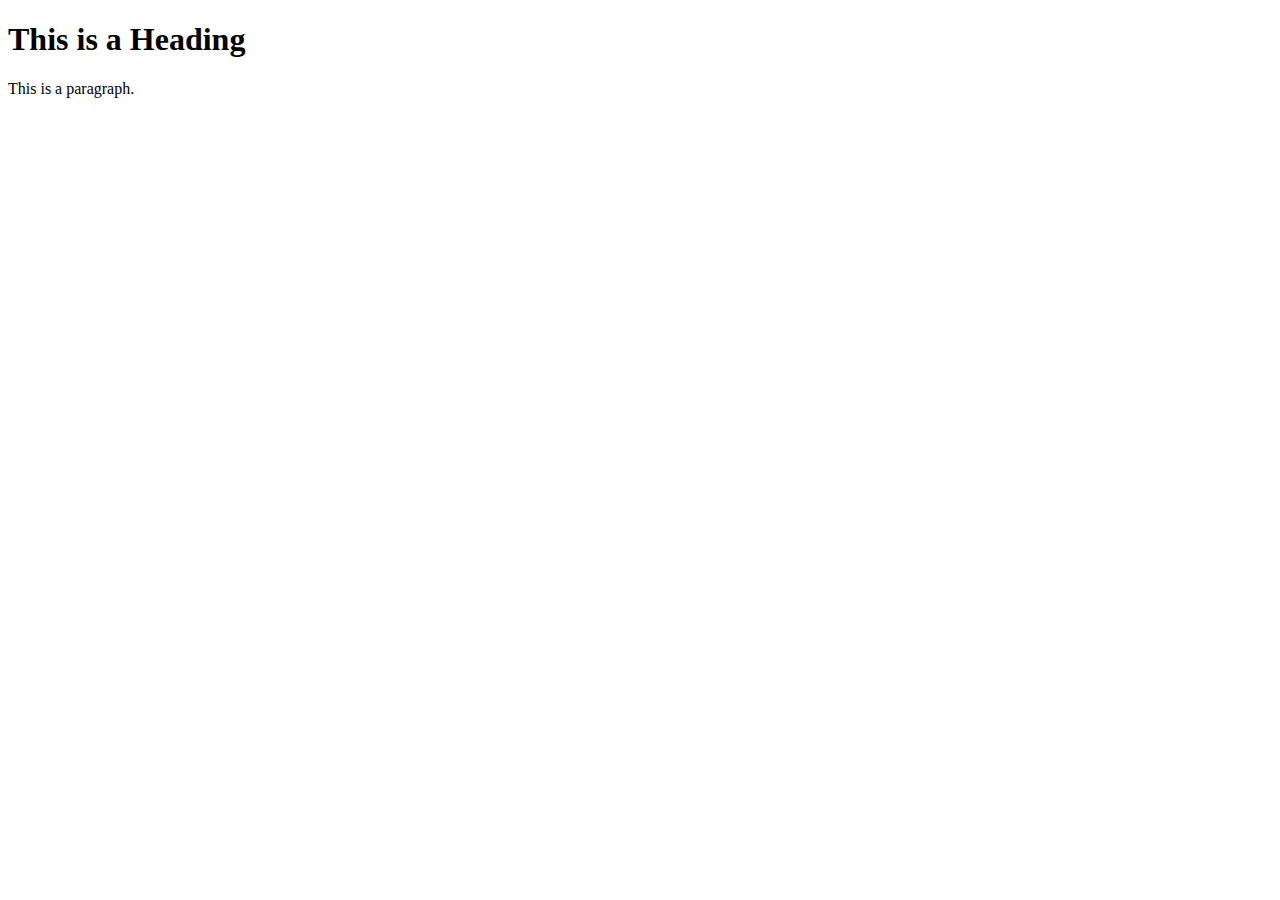
==== Ina/index.html @ 2cd8b012 "sumbit index.html" ====
<!DOCTYPE html>
<html>
<head>
<title>Page Title</title>
<script
  src="http://code.jquery.com/jquery-3.3.1.min.js"
  integrity="sha256-FgpCb/KJQlLNfOu91ta32o/NMZxltwRo8QtmkMRdAu8="
  crossorigin="anonymous"></script>
</head>
<body>

<h1>This is a Heading</h1>
<p>This is a paragraph.</p>

</body>
</html>
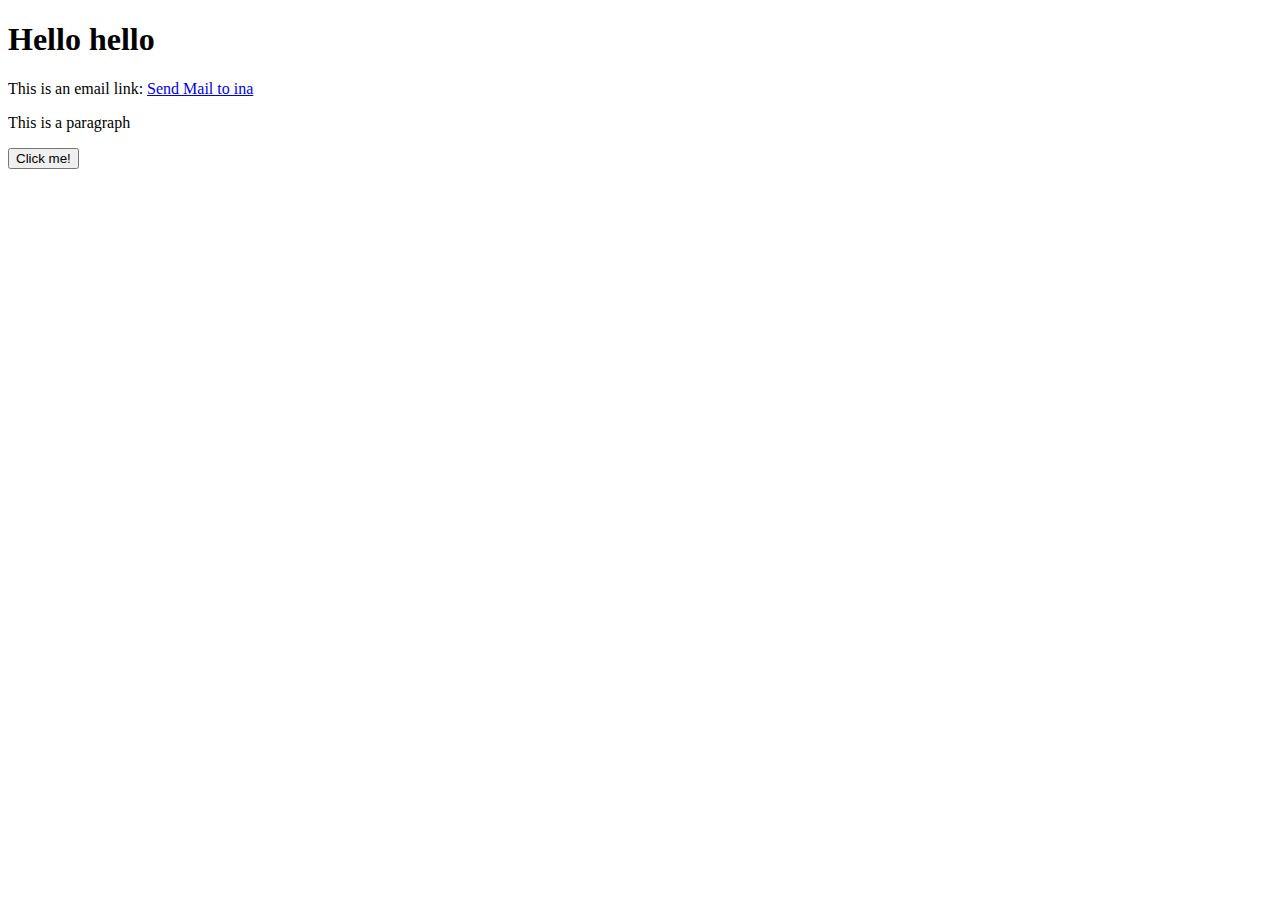
==== commit e7099ad6: "submit change to index" ====
--- a/Ina/index.html
+++ b/Ina/index.html
@@ -9,8 +9,13 @@
 </head>
 <body>
 
-<h1>This is a Heading</h1>
-<p>This is a paragraph.</p>
-
+<h1>Hello hello</h1>
+<p>
+This is an email link:
+<a href="mailto:kristina.hydbom@outlook.com?Subject=test%20mail&body=hej%20sandra" target="_top">Send Mail to ina</a>
+</p>
+<p>This is a paragraph</p>
+<button onclick="changeColor">Click me!</button>
+<script src="script.js"></script>
 </body>
 </html>
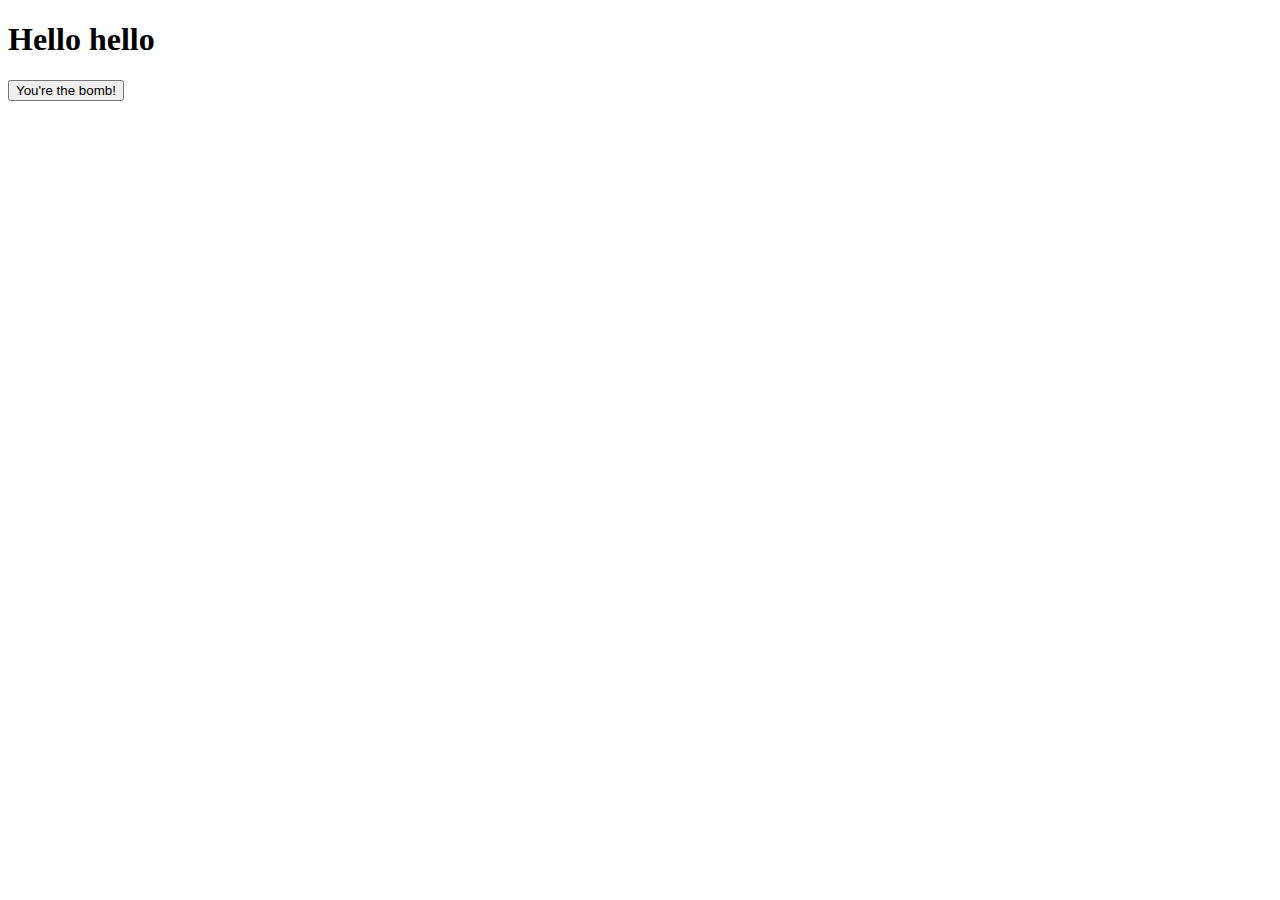
==== commit 607a01c4: "test" ====
--- a/Ina/index.html
+++ b/Ina/index.html
@@ -10,12 +10,12 @@
 <body>
 
 <h1>Hello hello</h1>
-<p>
-This is an email link:
-<a href="mailto:kristina.hydbom@outlook.com?Subject=test%20mail&body=hej%20sandra" target="_top">Send Mail to ina</a>
-</p>
-<p>This is a paragraph</p>
-<button onclick="changeColor">Click me!</button>
+<button onclick="startBomb()">You're the bomb!</button>
+<br>
+<br>
+<b><div id="clock"></div></b>
+<div id="bomb"></div>
+</div>
 <script src="script.js"></script>
 </body>
 </html>
